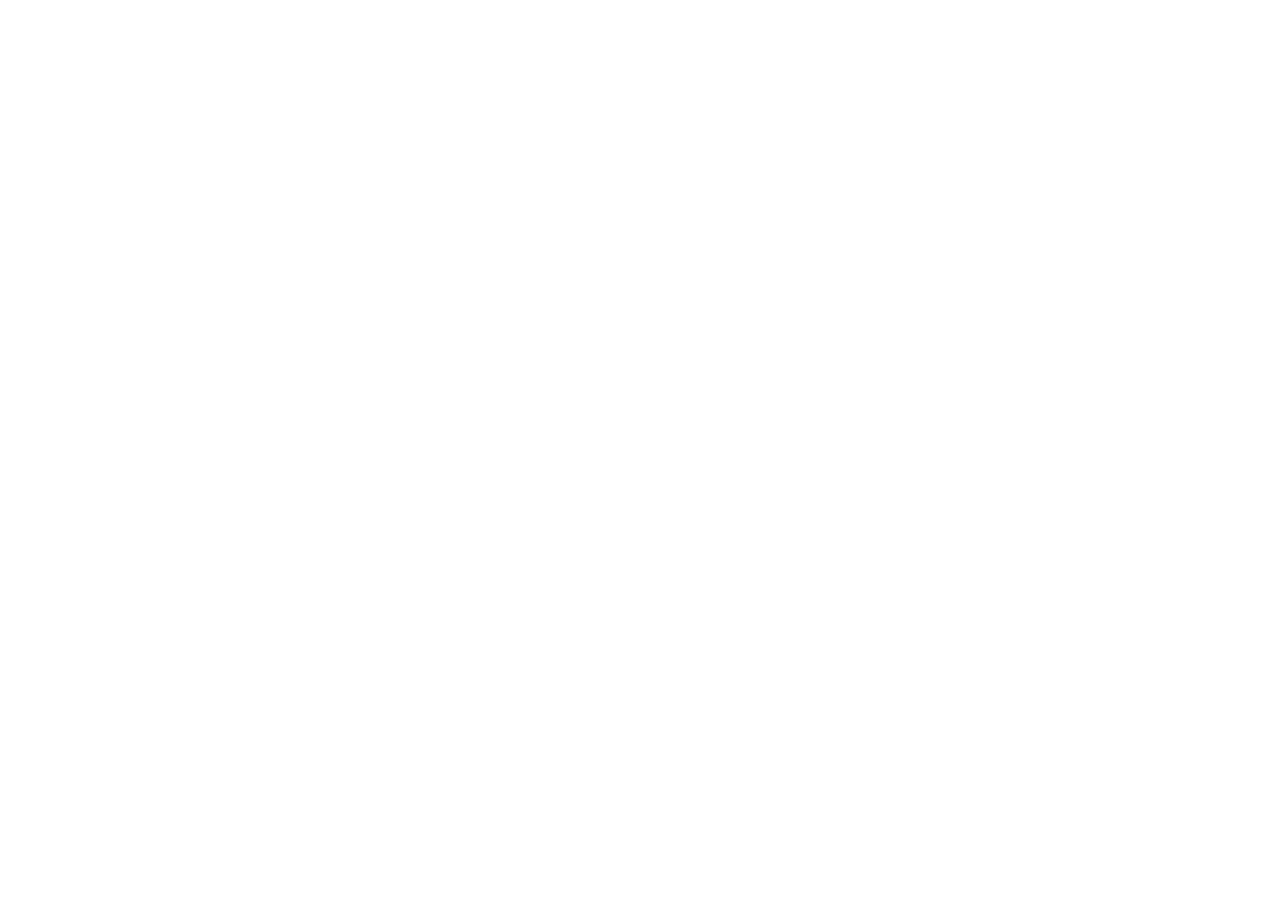
==== demo.html @ ca827966 "add idea" ====
<!DOCTYPE html>
<html lang="en">
    <head>
        <meta charset="utf-8">
        <meta content="yes" name="apple-mobile-web-app-capable">
        <meta content="yes" name="apple-touch-fullscreen">
        <meta content="telephone=no,email=no" name="format-detection">
        <title>demo</title>
        <script src="http://g.tbcdn.cn/mtb/lib-flexible/0.3.4/??flexible_css.js,flexible.js"></script>
        <script type="text/javascript" src="lib/flexible.js"></script>
        <link rel="stylesheet" type="text/css" href="lib/flexible.css">
        <link rel="stylesheet" type="text/css" href="css/style.css">
    </head>
    <body>
        <!-- 页面结构写在这里 -->
        <div id="app">
            <div class="idea"></div>
        </div>
    </body>
</html>
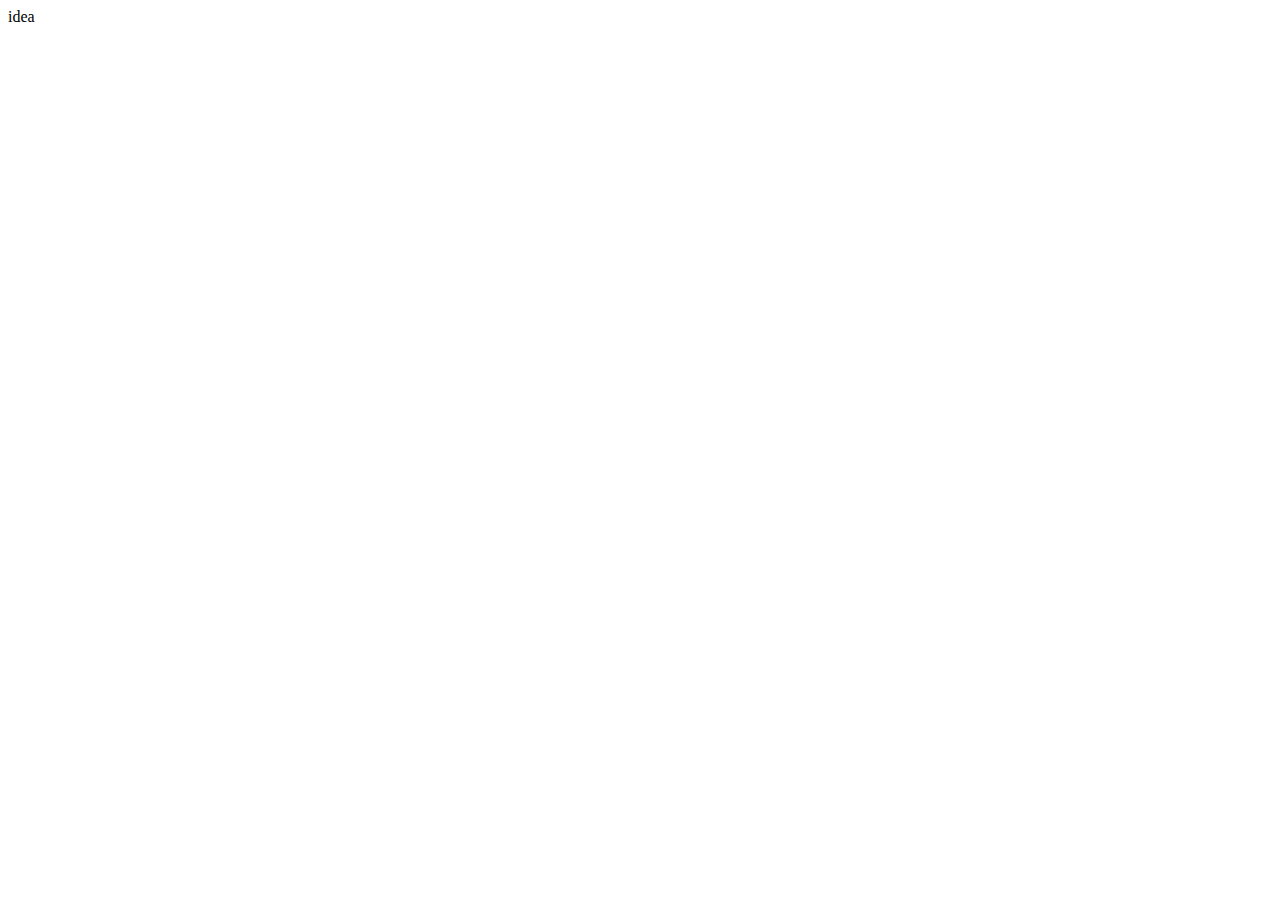
==== commit cf9e657c: "add idea" ====
--- a/demo.html
+++ b/demo.html
@@ -14,7 +14,7 @@
     <body>
         <!-- 页面结构写在这里 -->
         <div id="app">
-            <div class="idea"></div>
+            <div class="idea">idea</div>
         </div>
     </body>
 </html>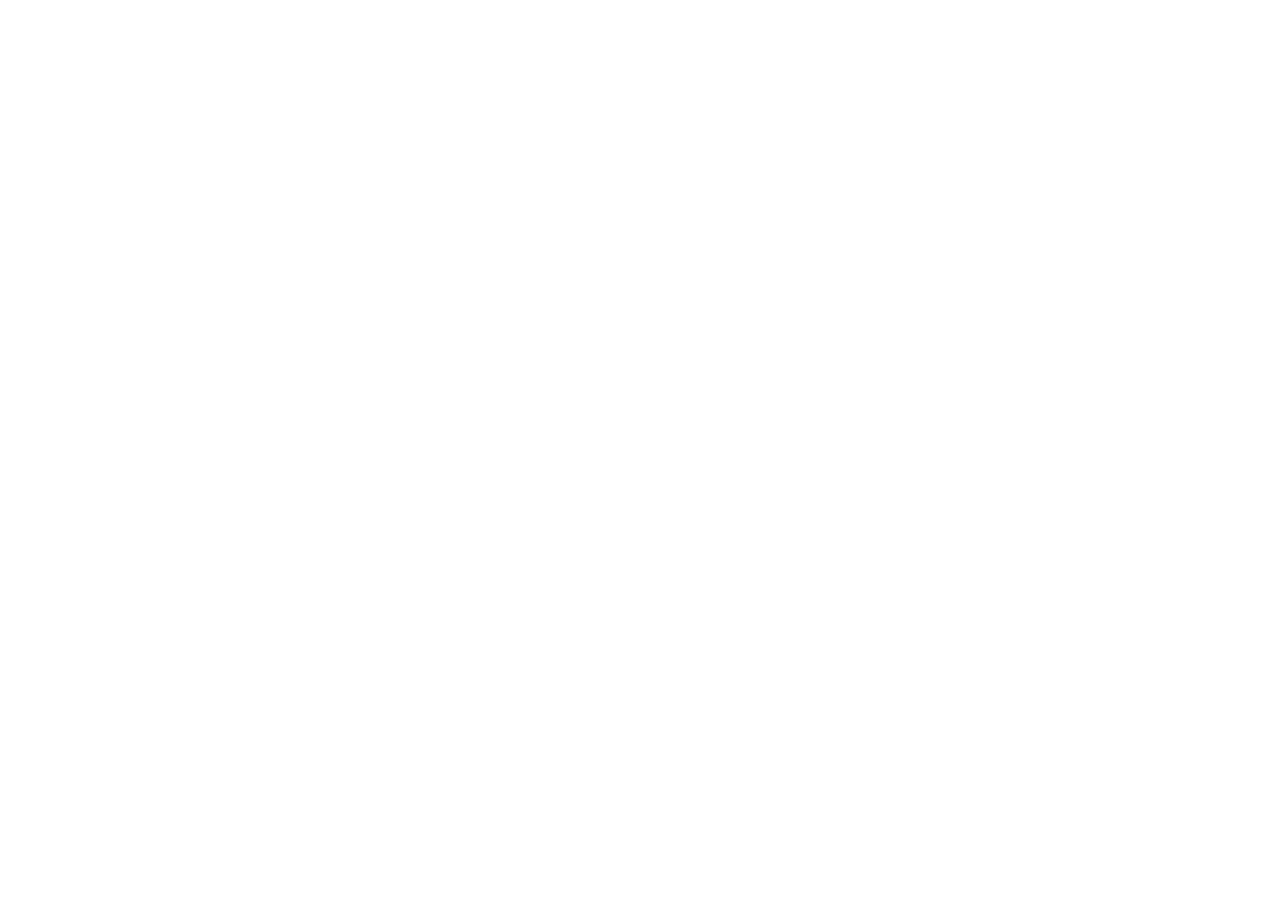
==== commit 16640ada: "Merge pull request #2 from linshupeng1/idea" ====
--- a/demo.html
+++ b/demo.html
@@ -14,7 +14,7 @@
     <body>
         <!-- 页面结构写在这里 -->
         <div id="app">
-            <div class="idea">idea</div>
+            <div class="idea"></div>
         </div>
     </body>
 </html>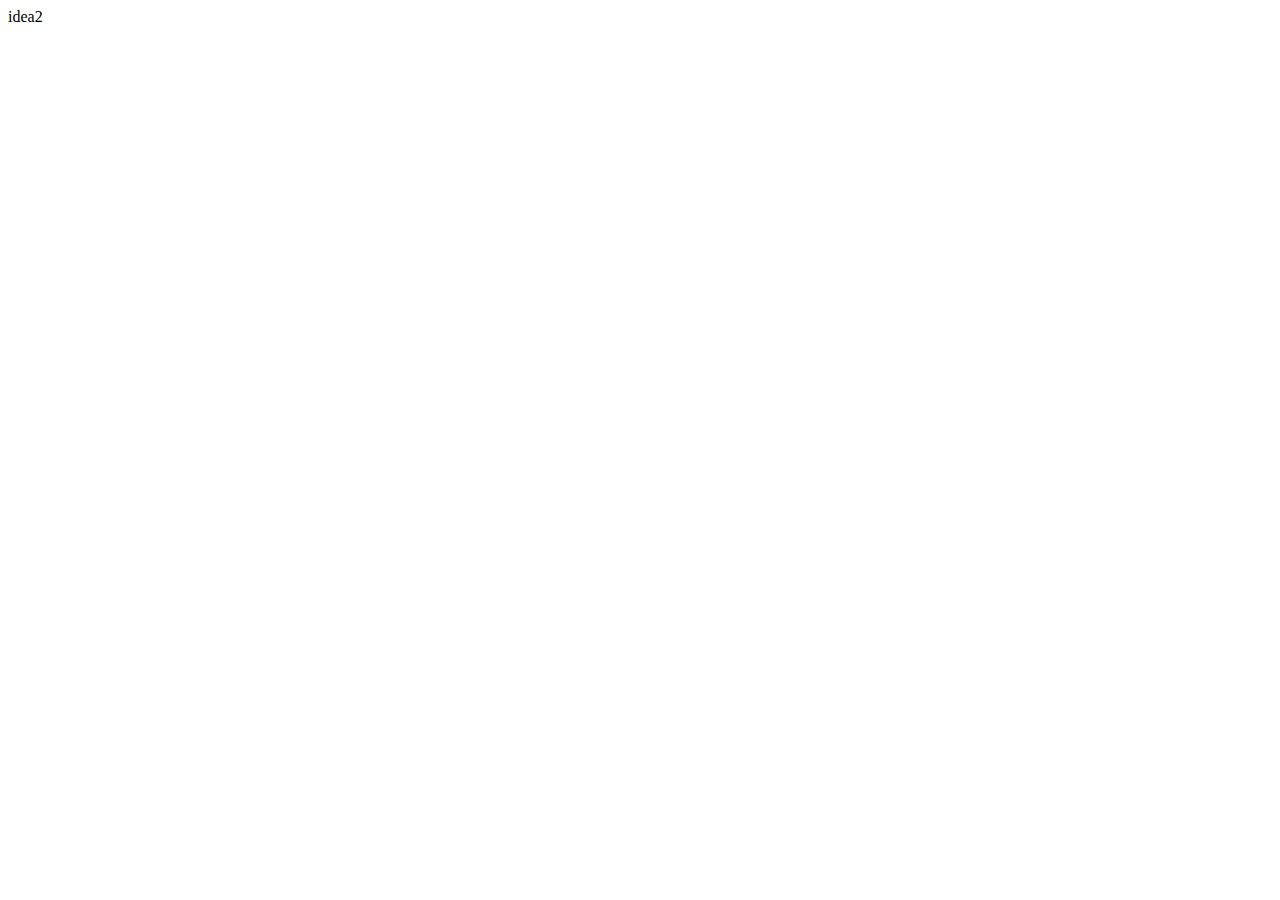
==== commit d52bbbf2: "add idea2" ====
--- a/demo.html
+++ b/demo.html
@@ -14,7 +14,7 @@
     <body>
         <!-- 页面结构写在这里 -->
         <div id="app">
-            <div class="idea"></div>
+            <div class="idea">idea2</div>
         </div>
     </body>
 </html>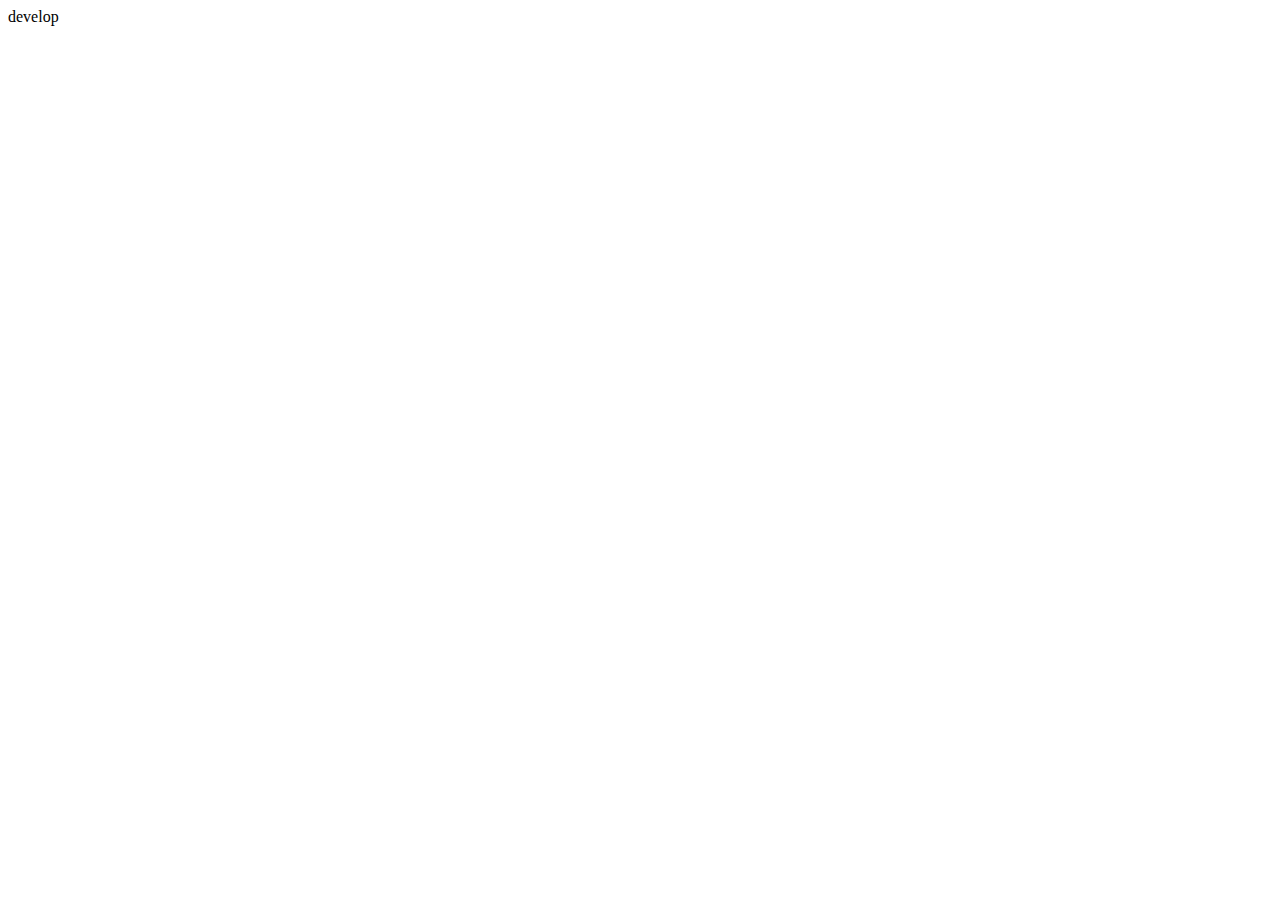
==== commit 8336f663: "add develop" ====
--- a/demo.html
+++ b/demo.html
@@ -14,7 +14,7 @@
     <body>
         <!-- 页面结构写在这里 -->
         <div id="app">
-            <div class="idea">idea2</div>
+            <div class="develop">develop</div>
         </div>
     </body>
 </html>